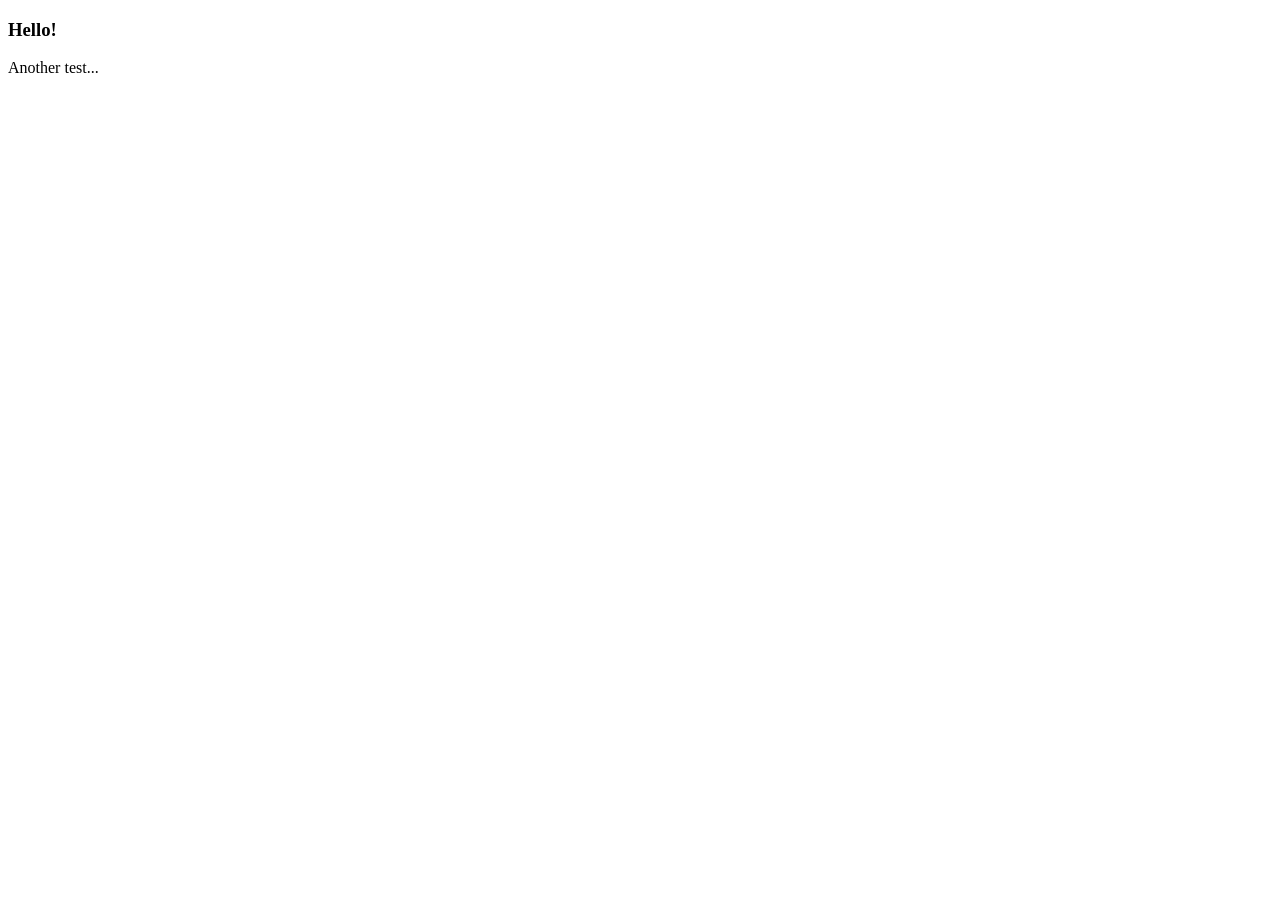
==== index.html @ 10073ed4 "1rst commit" ====
<!DOCTYPE html>

<html lang="en">

	<head>
		<meta charset="utf-8">
		<meta name="viewport" content="width=device-width, initial-scale=1.0">
		
		<title>Another test</title>
	</head>

	<body>
		<h3>Hello!</h3>
		<p>Another test...</p>
	</body>

</html>
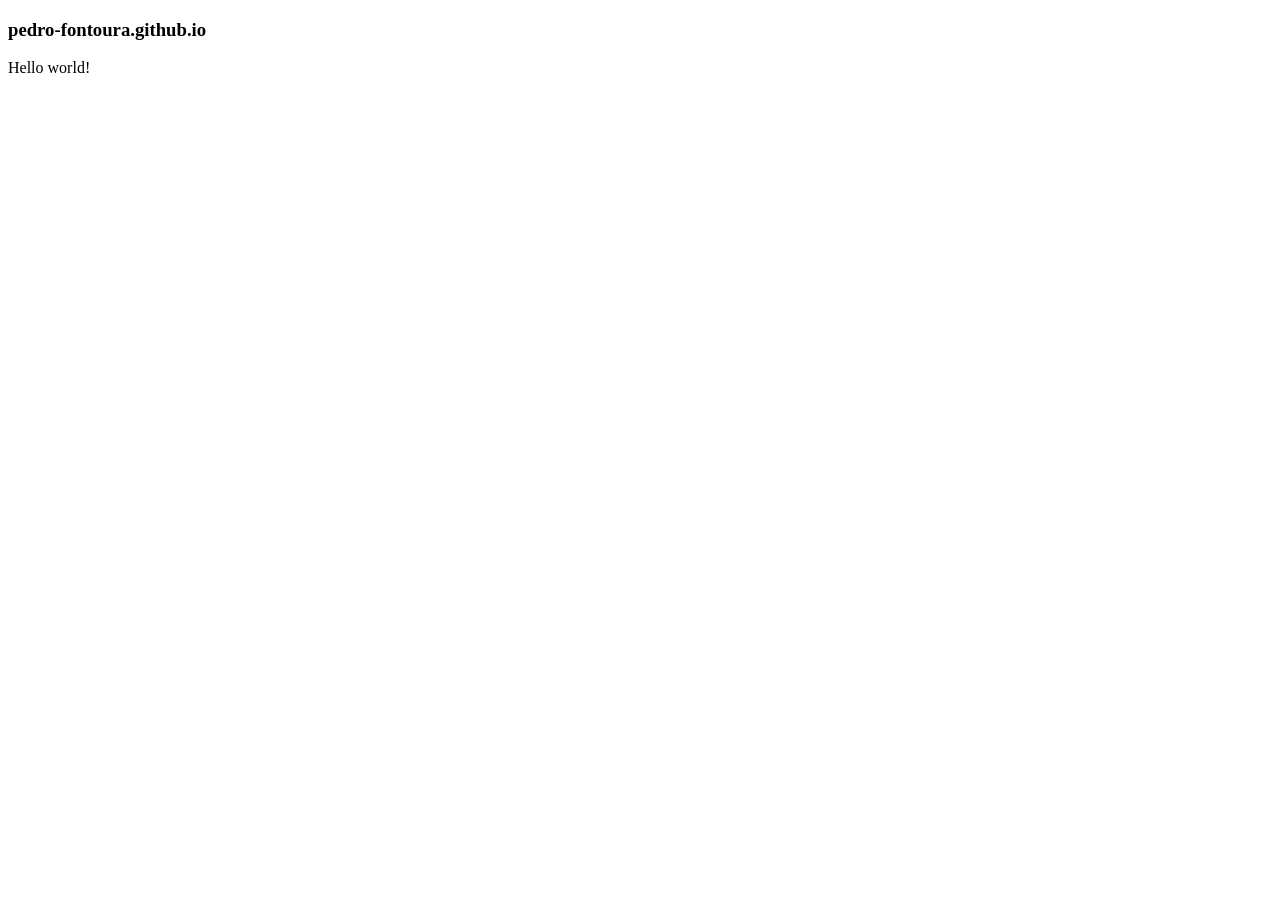
==== commit 008980fc: "Test #2" ====
--- a/index.html
+++ b/index.html
@@ -6,12 +6,16 @@
 		<meta charset="utf-8">
 		<meta name="viewport" content="width=device-width, initial-scale=1.0">
 		
-		<title>Another test</title>
+		<title>pedro-fontoura.github.io</title>
+		
+		<link rel="stylesheet" type="text/css" media="screen" href="./css/normalize.css" />
+		
+		<script type="text/javascript" src="./js/main.js"></script>
 	</head>
 
 	<body>
-		<h3>Hello!</h3>
-		<p>Another test...</p>
+		<h3>pedro-fontoura.github.io</h3>
+		<p>Hello world!</p>
 	</body>
 
 </html>
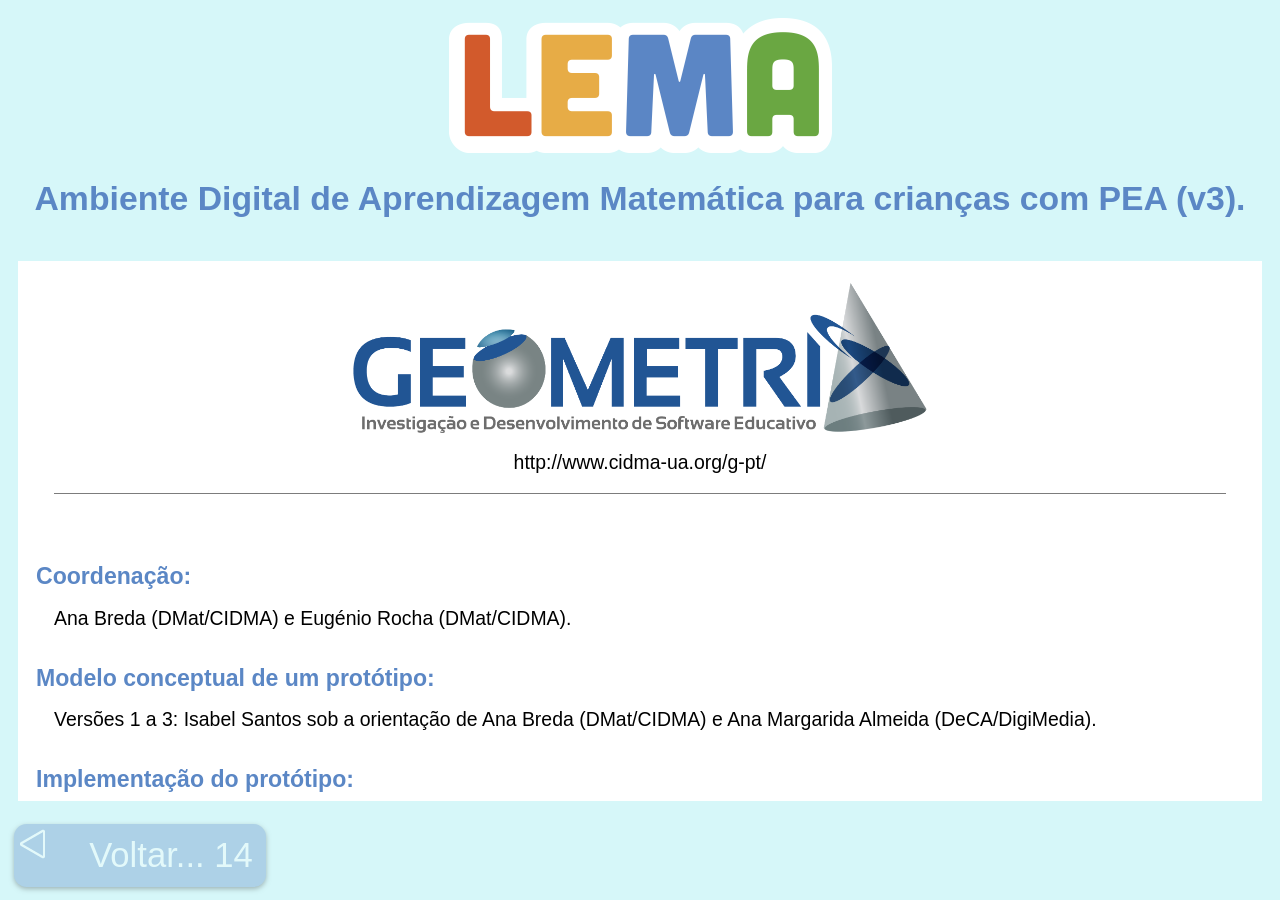
==== commit 450c3897: "lema #1" ====
--- a/index.html
+++ b/index.html
@@ -1,21 +1,70 @@
 <!DOCTYPE html>
 
-<html lang="en">
+<html>
+	<head>
+		<title>LEMA</title>
+		<meta http-equiv="content-type" content="text/html; charset=UTF-8">
+		<!-- -->
+		<link href="data/style/style.css" rel="stylesheet" />
+		<!-- -->
+		<script type="text/javascript" src="libs/sound-maganer-1.js"></script>
+		<script type="text/javascript" src="libs/ajax-1-1.js"></script>
+		<!-- <script type="text/javascript" src="libs/MDN-docCookies.js"></script> -->
+		
+		<!-- nunuStudio RUNTIME -->
+		<!--
+		<script type="text/javascript" src="libs/nunu.min_201709132313.js"></script>
+		-->
+		<script type="text/javascript" src="libs/nunu_min_201710262210.js"></script>
 
-	<head>
-		<meta charset="utf-8">
-		<meta name="viewport" content="width=device-width, initial-scale=1.0">
+		<script type="text/javascript" src="ui/elements/Division.js"></script>
+		<script type="text/javascript" src="ui/elements/LemaImage.js"></script>
+		<script type="text/javascript" src="ui/elements/Text.js"></script>
+		<script type="text/javascript" src="ui/elements/Button.js"></script>
+		<script type="text/javascript" src="ui/elements/ButtonIcon.js"></script>
+		<script type="text/javascript" src="ui/elements/TextButton.js"></script>
+		<script type="text/javascript" src="ui/elements/ToggleButton.js"></script>
+		<script type="text/javascript" src="ui/elements/Canvas.js"></script>
+		<script type="text/javascript" src="ui/elements/LemaInputField.js"></script>
+
+		<script type="text/javascript" src="ui/menu/SettingsMenu.js"></script>
+		<script type="text/javascript" src="ui/menu/MainMenu.js"></script>
+		<!-- <script type="text/javascript" src="ui/menu/AboutMenu.js"></script> -->
+		<!-- <script type="text/javascript" src="ui/menu/ActivityMenu.js"></script> -->
+		<!-- <script type="text/javascript" src="ui/menu/CategorySelectionMenu.js"></script> -->
+		<!-- <script type="text/javascript" src="ui/menu/DevelopmentMenu.js"></script> -->
 		
-		<title>pedro-fontoura.github.io</title>
+		<script type="text/javascript" src="ui/menu/ManualSelectionMenu.js"></script>
+		<script type="text/javascript" src="ui/menu/ListSelectionMenu.js"></script>
+		<script type="text/javascript" src="ui/menu/StudentMenu.js"></script>
+		<script type="text/javascript" src="ui/menu/TeacherMenu.js"></script>
+		<script type="text/javascript" src="ui/menu/TeacherMenu_0.js"></script>
+		<script type="text/javascript" src="ui/menu/TeacherMenu_1.js"></script>
+		<script type="text/javascript" src="ui/menu/TeacherMenu_2.js"></script>
+		<script type="text/javascript" src="ui/menu/TeacherMenu_3.js"></script>
+		<script type="text/javascript" src="ui/menu/TeacherMenu_4.js"></script>
+
+		<script type="text/javascript" src="ui/TopBar.js"></script>
+		<script type="text/javascript" src="ui/Dialog.js"></script>
+		<script type="text/javascript" src="ui/Feedback.js"></script>
+		<script type="text/javascript" src="ui/ActivityScreen.js"></script>
+		<script type="text/javascript" src="ui/MultipleActivityScreen.js"></script>
+		<script type="text/javascript" src="ui/FirstLaunch.js"></script>
+		<script type="text/javascript" src="ui/LoginScreen.js"></script>
+		<script type="text/javascript" src="ui/MustRead.js"></script>
+		<script type="text/javascript" src="ui/AboutScreen.js"></script>
+		<script type="text/javascript" src="ui/CreateAccountTeacher.js"></script>
+		<script type="text/javascript" src="ui/CreateAccountStudent.js"></script>
+		<script type="text/javascript" src="ui/Menu.js"></script>
+		<script type="text/javascript" src="ui/ActivityCard.js"></script>
+
+		<script type="text/javascript" src="core/Activity.js"></script>
+		<script type="text/javascript" src="core/Preferences.js"></script>
 		
-		<link rel="stylesheet" type="text/css" media="screen" href="./css/normalize.css" />
-		
-		<script type="text/javascript" src="./js/main.js"></script>
+		<script type="text/javascript" src="Lema.js"></script>
+		<script type="text/javascript" src="core/Const.js"></script>
+		<!-- -->
 	</head>
-
 	<body>
-		<h3>pedro-fontoura.github.io</h3>
-		<p>Hello world!</p>
 	</body>
-
-</html>+</html>
--- a/data/style/style.css
+++ b/data/style/style.css
@@ -0,0 +1,65 @@
+
+body {
+	-webkit-touch-callout: none;
+	-webkit-user-select: none;
+	-khtml-user-select: none;
+	-moz-user-select: none;
+	-ms-user-select: none;
+	user-select: none;
+}
+
+.smooth_1s {
+	webkit-transition: all 0.5s ease;
+	-moz-transition: all 0.5s ease;
+	-o-transition: all 0.5s ease;
+	-ms-transition: all 0.5s ease;
+	transition: all 0.5s ease;
+}
+
+input::-webkit-input-placeholder {
+	color: #CCC !important;
+}
+ 
+input:-moz-placeholder { /* Firefox 18- */
+	color: #CCC !important;  
+}
+ 
+input::-moz-placeholder {  /* Firefox 19+ */
+	color: #CCC !important;  
+}
+ 
+input:-ms-input-placeholder {  
+	color: #CCC !important;  
+}
+
+table.student_performance {
+	position:absolute;
+	border-spacing:0;
+	border-collapse:collapse;
+	_margin-top:30px;
+	margin-bottom:20px;
+	font-family:tahoma;
+}
+table.student_performance tr {
+}
+table.student_performance tr:nth-of-type(1) {
+	background-color:#CC9;
+}
+table.student_performance tr:nth-of-type(1):hover {
+	background-color:#CC9;
+}
+table.student_performance tr:nth-of-type(1) td {
+	padding:5px;
+	border-left:solid 1px white;
+	border-right:solid 1px white;
+}
+table.student_performance tr:hover {
+	background-color:Gainsboro;
+}
+table.student_performance tr.selected {
+	background-color:#dfe7f4;
+}
+table.student_performance tr td {
+	border-bottom:solid 1px #CCC;
+	border-right:dotted 1px #CCC;
+}
